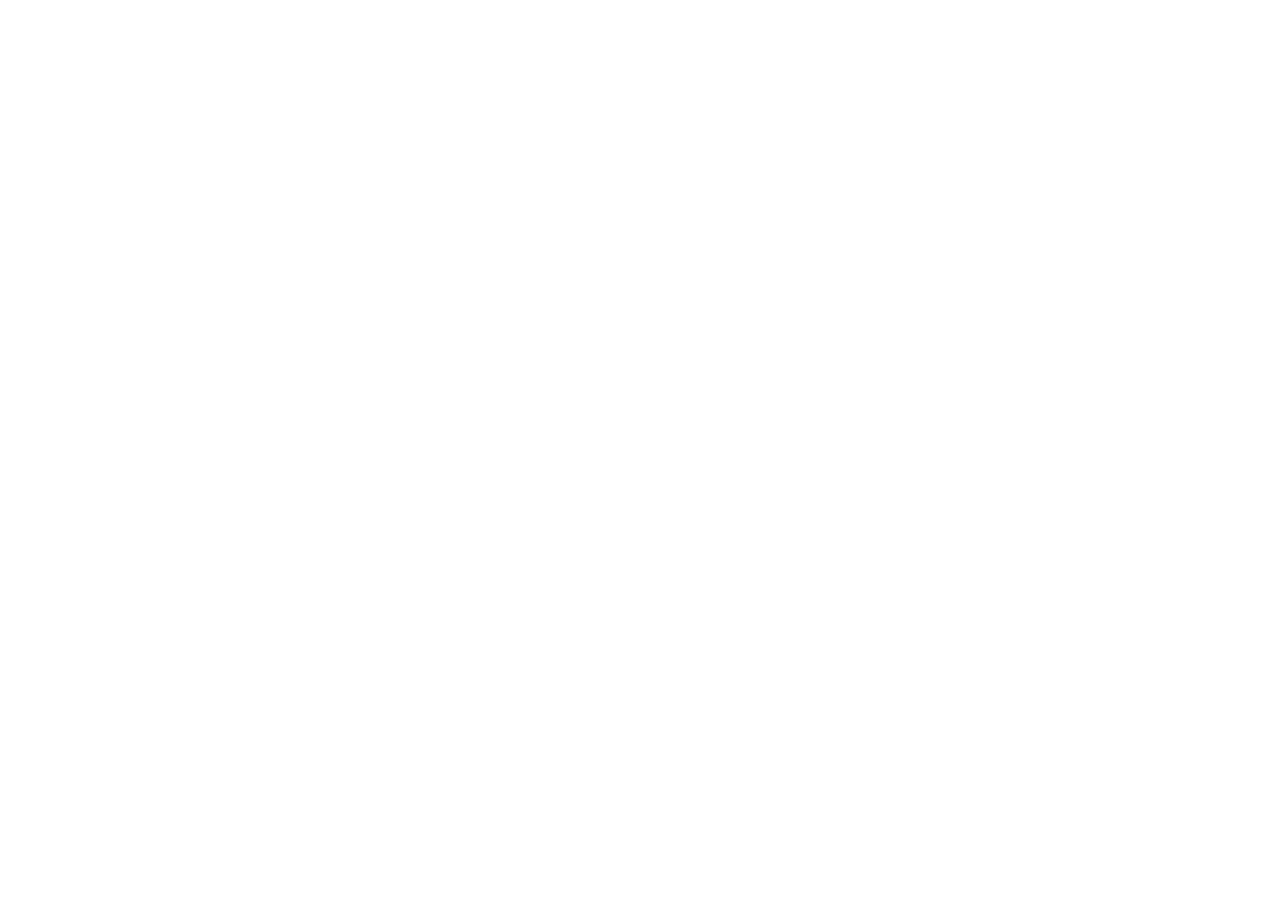
==== index.html @ df217459 "add project web" ====
<!DOCTYPE html><html ng-app="app" lang="en"><head><meta charset="utf-8"><meta name="viewport" content="width=device-width,initial-scale=1"><title>Live Coin Price</title><base href="/"><link rel="stylesheet" type="text/css" href="css/main.css"><link rel="stylesheet" href="https://ajax.googleapis.com/ajax/libs/angular_material/1.1.0/angular-material.min.css"><script type="text/javascript" src="https://ajax.googleapis.com/ajax/libs/angularjs/1.5.6/angular.min.js"></script><script src="https://ajax.googleapis.com/ajax/libs/angularjs/1.5.6/angular-animate.min.js"></script><script src="https://ajax.googleapis.com/ajax/libs/angularjs/1.5.6/angular-aria.min.js"></script><script src="https://ajax.googleapis.com/ajax/libs/angularjs/1.5.6/angular-messages.min.js"></script><script src="https://ajax.googleapis.com/ajax/libs/angular_material/1.1.0/angular-material.min.js"></script><script type="text/javascript" src="js/app.js"></script></head><body ng-controller="mainController"><ng-include src="'html/main.html'"></ng-include></body></html>
---- css/main.css ----
.header{font-weight:700}.headerline{padding-top:3px;padding-bottom:3px;background-color:#dcdcdc;text-align:center}.value{background-color:#fff;color:#000;border-radius:0;border-width:1px;padding-top:0;margin-top:0;text-align:center;width:50px}.close{width:20px;height:14px;padding:0;margin:0;margin-left:5px;border-width:1px solid;border-radius:0;text-align:center}.close:hover{background-color:red;cursor:pointer}.symbol{margin-left:5px;border-width:1px solid;border-radius:0}.symbol:hover{background-color:#00f;color:#fff;cursor:pointer}.buy{color:#00f}.sell{color:red}.headerinfo{padding-top:3px;padding-bottom:3px;border-right-color:silver;border-right-style:solid;border-right-width:1px;text-align:center}.w55{width:55%}.w35{width:35%}.w32{width:32%}.w30{width:30%}.w25{width:25%}.w20{width:20%}.w18{width:18%}.w5{width:5%}.headerinfo.noborder{border-right-color:none;border-right-style:none;border-right-width:0}.grid{font-family:Arial;font-size:12px;border:2px solid #4052b5;border-radius:0;width:267px;height:413px;float:left;margin:5px;padding:0}.chapter{font-family:Arial;font-size:12px;border:2px solid #4052b5;border-radius:0;margin:5px;padding:0}.change{background-color:red;color:#fff}.change-add{background-color:#fff}.change-add-active{background-color:red;color:#fff}.change-remove{background-color:red;color:#fff}.change-remove-active{background-color:#fff}.change-up{background-color:#00f;color:#fff}.change-up-add{background-color:#fff}.change-up-add-active{background-color:#00f;color:#fff}.change-up-remove{background-color:#00f;color:#fff}.change-up-remove-active{background-color:#fff}
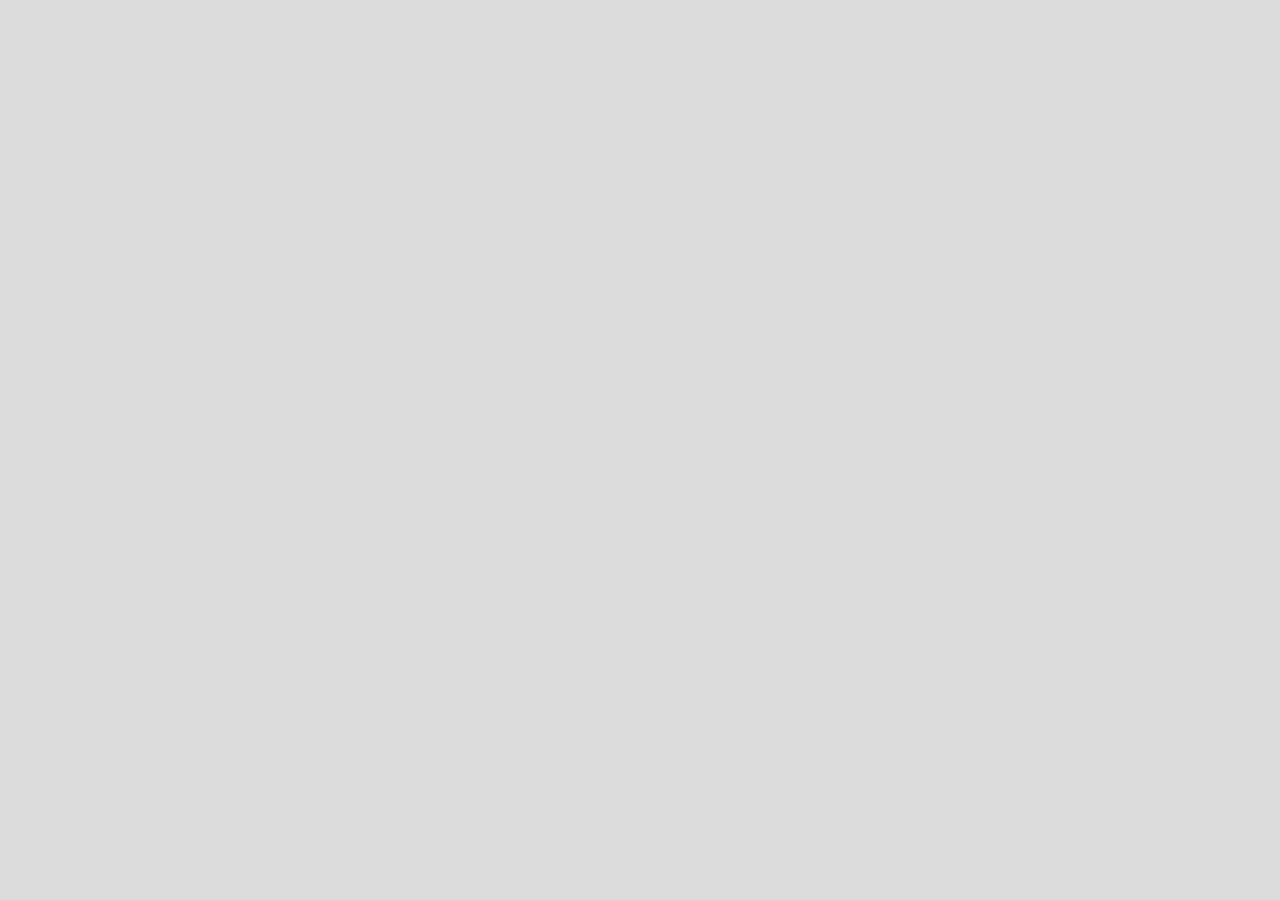
==== commit 864537b9: "index change" ====
--- a/index.html
+++ b/index.html
@@ -1 +1 @@
-<!DOCTYPE html><html ng-app="app" lang="en"><head><meta charset="utf-8"><meta name="viewport" content="width=device-width,initial-scale=1"><title>Live Coin Price</title><base href="/"><link rel="stylesheet" type="text/css" href="css/main.css"><link rel="stylesheet" href="https://ajax.googleapis.com/ajax/libs/angular_material/1.1.0/angular-material.min.css"><script type="text/javascript" src="https://ajax.googleapis.com/ajax/libs/angularjs/1.5.6/angular.min.js"></script><script src="https://ajax.googleapis.com/ajax/libs/angularjs/1.5.6/angular-animate.min.js"></script><script src="https://ajax.googleapis.com/ajax/libs/angularjs/1.5.6/angular-aria.min.js"></script><script src="https://ajax.googleapis.com/ajax/libs/angularjs/1.5.6/angular-messages.min.js"></script><script src="https://ajax.googleapis.com/ajax/libs/angular_material/1.1.0/angular-material.min.js"></script><script type="text/javascript" src="js/app.js"></script></head><body ng-controller="mainController"><ng-include src="'html/main.html'"></ng-include></body></html>+<!DOCTYPE html><html ng-app="app" lang="en"><head><meta charset="utf-8"><meta name="description" content="Live Coin Price"><meta name="keywords" content="live, coin, btc, bitcoin, price, cryptocurrency"><meta name="author" content="LiveCoinPrice"><meta name="viewport" content="width=device-width,initial-scale=1"><title>Live Coin Price</title><base href="/"><link rel="stylesheet" type="text/css" href="css/main.css"><link rel="stylesheet" href="https://ajax.googleapis.com/ajax/libs/angular_material/1.1.0/angular-material.min.css"><script type="text/javascript" src="https://ajax.googleapis.com/ajax/libs/angularjs/1.5.6/angular.min.js"></script><script src="https://ajax.googleapis.com/ajax/libs/angularjs/1.5.6/angular-animate.min.js"></script><script src="https://ajax.googleapis.com/ajax/libs/angularjs/1.5.6/angular-aria.min.js"></script><script src="https://ajax.googleapis.com/ajax/libs/angularjs/1.5.6/angular-messages.min.js"></script><script src="https://ajax.googleapis.com/ajax/libs/angular_material/1.1.0/angular-material.min.js"></script><script type="text/javascript" src="js/app.js"></script></head><body ng-controller="mainController"><ng-include src="'html/main.html'"></ng-include></body></html>--- a/css/main.css
+++ b/css/main.css
@@ -1 +1 @@
-.header{font-weight:700}.headerline{padding-top:3px;padding-bottom:3px;background-color:#dcdcdc;text-align:center}.value{background-color:#fff;color:#000;border-radius:0;border-width:1px;padding-top:0;margin-top:0;text-align:center;width:50px}.close{width:20px;height:14px;padding:0;margin:0;margin-left:5px;border-width:1px solid;border-radius:0;text-align:center}.close:hover{background-color:red;cursor:pointer}.symbol{margin-left:5px;border-width:1px solid;border-radius:0}.symbol:hover{background-color:#00f;color:#fff;cursor:pointer}.buy{color:#00f}.sell{color:red}.headerinfo{padding-top:3px;padding-bottom:3px;border-right-color:silver;border-right-style:solid;border-right-width:1px;text-align:center}.w55{width:55%}.w35{width:35%}.w32{width:32%}.w30{width:30%}.w25{width:25%}.w20{width:20%}.w18{width:18%}.w5{width:5%}.headerinfo.noborder{border-right-color:none;border-right-style:none;border-right-width:0}.grid{font-family:Arial;font-size:12px;border:2px solid #4052b5;border-radius:0;width:267px;height:413px;float:left;margin:5px;padding:0}.chapter{font-family:Arial;font-size:12px;border:2px solid #4052b5;border-radius:0;margin:5px;padding:0}.change{background-color:red;color:#fff}.change-add{background-color:#fff}.change-add-active{background-color:red;color:#fff}.change-remove{background-color:red;color:#fff}.change-remove-active{background-color:#fff}.change-up{background-color:#00f;color:#fff}.change-up-add{background-color:#fff}.change-up-add-active{background-color:#00f;color:#fff}.change-up-remove{background-color:#00f;color:#fff}.change-up-remove-active{background-color:#fff}+body{background-color:#dcdcdc}.header{font-weight:700}.headerline{padding-top:3px;padding-bottom:3px;background-color:#bdbdbd;text-align:center}.value{background-color:#fff;color:#000;border-radius:0;border-width:1px;padding-top:0;margin-top:0;text-align:center;width:50px}.close{width:20px;height:14px;padding:0;margin:0;margin-left:5px;border-width:1px solid;border-radius:0;text-align:center}.close:hover{background-color:red;cursor:pointer}.symbol{margin-left:5px;border-width:1px solid;border-radius:0}.symbol:hover{background-color:#00f;color:#fff;cursor:pointer}.buy{color:green}.sell{color:red}.headerinfo{padding-top:3px;padding-bottom:3px;border-right-color:silver;border-right-style:solid;border-right-width:1px;text-align:center}.w55{width:55%}.w35{width:35%}.w32{width:32%}.w30{width:30%}.w25{width:25%}.w20{width:20%}.w18{width:18%}.w5{width:5%}.headerinfo.noborder{border-right-color:none;border-right-style:none;border-right-width:0}.grid{font-family:Arial;font-size:12px;border:2px solid #4052b5;border-radius:0;width:267px;height:413px;float:left;margin:5px;padding:0}.chapter{font-family:Arial;font-size:12px;border:2px solid #4052b5;border-radius:0;margin:5px;padding:0}#datas{background-color:#dcdcdc}.change{background-color:red;color:#fff}.change-add{background-color:#fff}.change-add-active{background-color:red;color:#fff}.change-remove{background-color:red;color:#fff}.change-remove-active{background-color:#fff}.change-up{background-color:green;color:#fff}.change-up-add{background-color:#fff}.change-up-add-active{background-color:green;color:#fff}.change-up-remove{background-color:green;color:#fff}.change-up-remove-active{background-color:#fff}